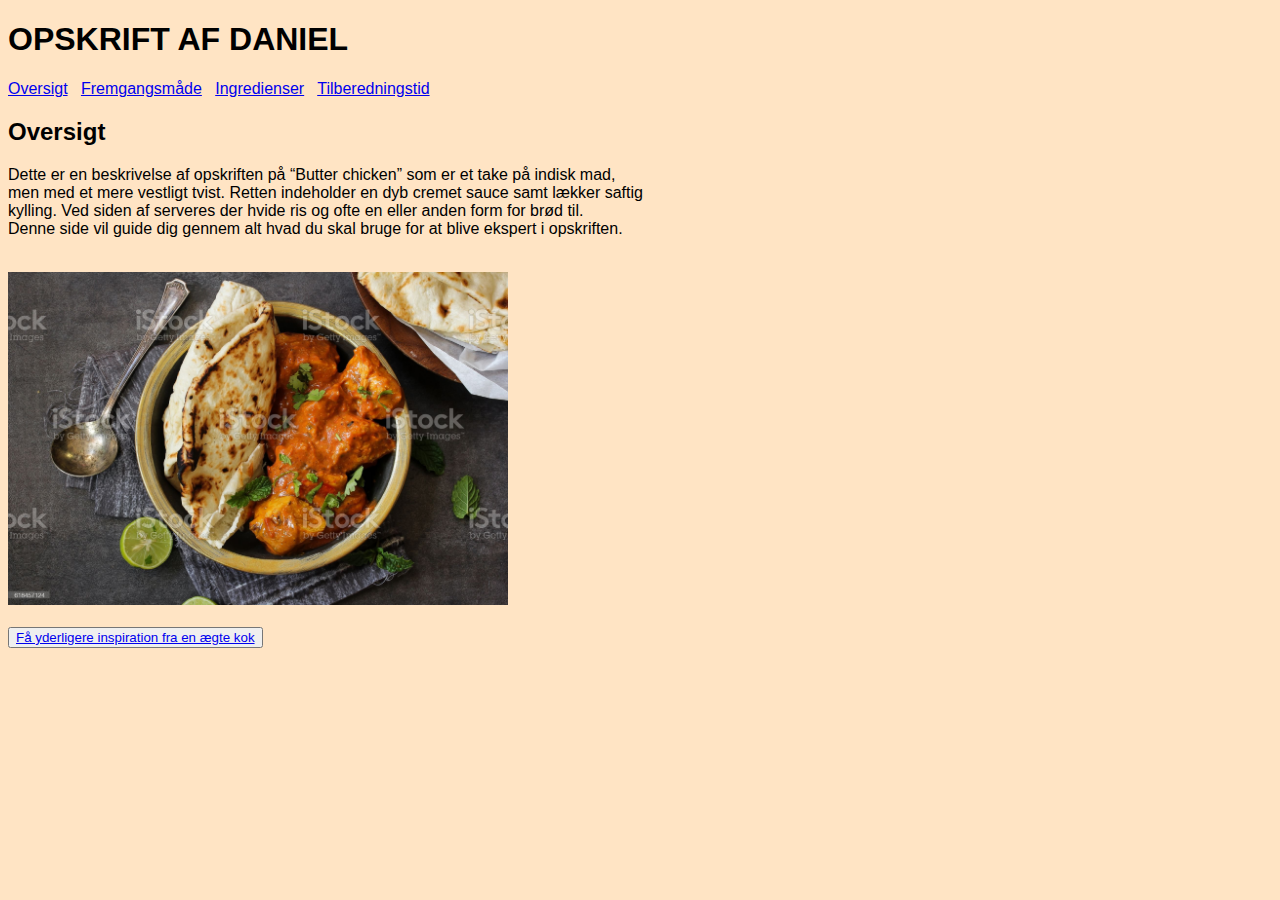
==== index.html @ e33acff2 "Delt op i 4 forskellige html filer" ====
<!DOCTYPE html>
<html lang="en">
  <head>
    <meta charset="UTF-8" />
    <meta http-equiv="X-UA-Compatible" content="IE=edge" />
    <meta name="viewport" content="width=device-width, initial-scale=1.0" />
    <title>Min bedste opskrift</title>
    <link rel="stylesheet" href="app.css" />
  </head>
  <body>
    <header>
      <h1>Opskrift af daniel</h1>
    </header>
    <section class="navigation">
      <a href="index.html">Oversigt</a>
      &nbsp;
      <a href="./beskrivelse.html">Fremgangsmåde</a>
      &nbsp;
      <a href="./Ingredienser.html">Ingredienser</a>
      &nbsp;
      <a href="./Tilberedningstid.html">Tilberedningstid</a>
    </section>
    <section class="beskrivelse">
      <h2>Oversigt</h2>
      <p>
        Dette er en beskrivelse af opskriften på “Butter chicken” som er et take
        på indisk mad,<br />
        men med et mere vestligt tvist.&nbsp;Retten indeholder en dyb cremet
        sauce samt lækker saftig <br />
        kylling.&nbsp;Ved siden af serveres der hvide ris og ofte en eller anden
        form for brød til.<br />
        Denne side vil guide dig gennem alt hvad du skal bruge for at blive
        ekspert i opskriften.
      </p>
      <br />
      <img src="/Other/butterchicken.jpg" alt="butterchicken" width="500px" />
      <br />
      <br />
      <button>
        <a
          href="https://www.joshuaweissman.com/post/making-butter-chicken-faster-than-a-restaurant-but-faster"
          target="_blank"
        >
          Få yderligere inspiration fra en ægte kok
        </a>
      </button>
    </section>
    <script src="app.js"></script>
  </body>
</html>
---- app.css ----
header {
  font-family: "Gill Sans", "Gill Sans MT", Calibri, "Trebuchet MS", sans-serif;
  text-transform: uppercase;
}
body {
  font-family: "Gill Sans", "Gill Sans MT", Calibri, "Trebuchet MS", sans-serif;
  background-color: bisque;
}
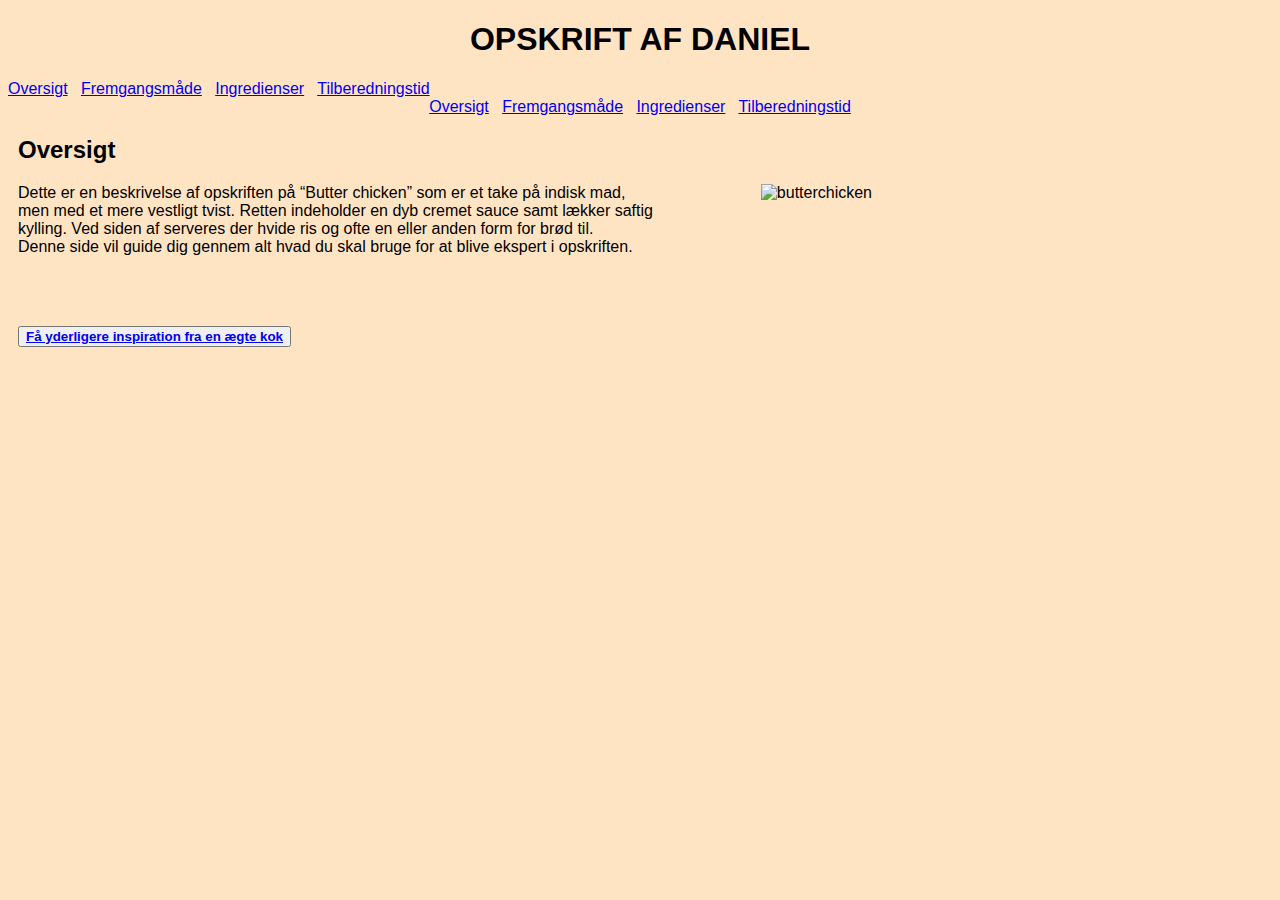
==== commit 693dbae8: "nye ændringer" ====
--- a/index.html
+++ b/index.html
@@ -20,8 +20,20 @@
       &nbsp;
       <a href="./Tilberedningstid.html">Tilberedningstid</a>
     </section>
+    <div class="navigationbar">
+      <a href="index.html">Oversigt</a>
+      &nbsp;
+      <a href="./beskrivelse.html">Fremgangsmåde</a>
+      &nbsp;
+      <a href="./Ingredienser.html">Ingredienser</a>
+      &nbsp;
+      <a href="./Tilberedningstid.html">Tilberedningstid</a>
+    </div>
     <section class="beskrivelse">
       <h2>Oversigt</h2>
+      <div class="image">
+        <img src="/other/butterchicken.jpg" alt="butterchicken" width="500px" />
+      </div>
       <p>
         Dette er en beskrivelse af opskriften på “Butter chicken” som er et take
         på indisk mad,<br />
@@ -33,7 +45,7 @@
         ekspert i opskriften.
       </p>
       <br />
-      <img src="/Other/butterchicken.jpg" alt="butterchicken" width="500px" />
+
       <br />
       <br />
       <button>
--- a/app.css
+++ b/app.css
@@ -1,8 +1,41 @@
+/* Det her er stylingen for overskriften */
 header {
   font-family: "Gill Sans", "Gill Sans MT", Calibri, "Trebuchet MS", sans-serif;
   text-transform: uppercase;
+  text-align: center;
 }
+/* Det her er stylingen for body elementerne */
 body {
   font-family: "Gill Sans", "Gill Sans MT", Calibri, "Trebuchet MS", sans-serif;
   background-color: bisque;
 }
+/* Det her er stylingen for href når musen er placeret henover */
+a:hover {
+  color: black;
+}
+/* Det her er stylingen for listerne i fremgangsmåde og ingredienser */
+.fremgangsmåde li,
+.ingredienser li {
+  font-style: italic;
+}
+/* Det her er styling til størrelse på det billede der er indsat på siden */
+img {
+  width: 350px;
+}
+/* Det her er styling der går skrifttypen fed på mit button element */
+button {
+  font-weight: bold;
+}
+.image {
+  float: right;
+  margin: 0px 400px 15px 100px;
+}
+.beskrivelse,
+.fremgangsmåde,
+.ingredienser,
+.tilberedningstid {
+  margin-left: 10px;
+}
+.navigationbar {
+  text-align: center;
+}
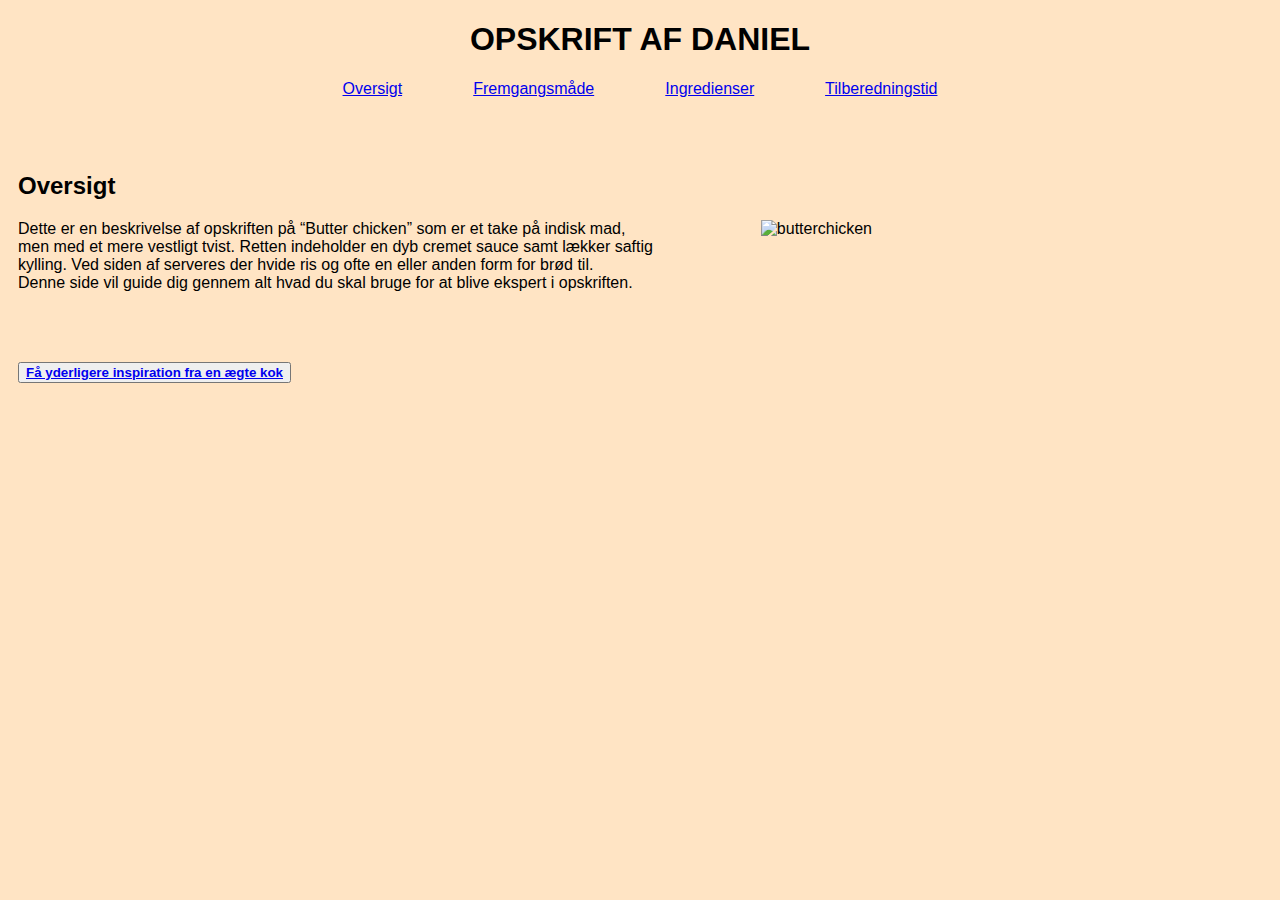
==== commit 23c05c00: "centered the navigation bar" ====
--- a/index.html
+++ b/index.html
@@ -11,24 +11,17 @@
     <header>
       <h1>Opskrift af daniel</h1>
     </header>
-    <section class="navigation">
-      <a href="index.html">Oversigt</a>
-      &nbsp;
-      <a href="./beskrivelse.html">Fremgangsmåde</a>
-      &nbsp;
-      <a href="./Ingredienser.html">Ingredienser</a>
-      &nbsp;
-      <a href="./Tilberedningstid.html">Tilberedningstid</a>
-    </section>
+
     <div class="navigationbar">
       <a href="index.html">Oversigt</a>
-      &nbsp;
+      &nbsp; &nbsp;&nbsp;&nbsp;&nbsp;&nbsp;&nbsp; &nbsp;&nbsp;&nbsp;&nbsp;&nbsp;
       <a href="./beskrivelse.html">Fremgangsmåde</a>
-      &nbsp;
+      &nbsp; &nbsp;&nbsp;&nbsp;&nbsp;&nbsp;&nbsp; &nbsp;&nbsp;&nbsp;&nbsp;&nbsp;
       <a href="./Ingredienser.html">Ingredienser</a>
-      &nbsp;
+      &nbsp; &nbsp;&nbsp;&nbsp;&nbsp;&nbsp;&nbsp; &nbsp;&nbsp;&nbsp;&nbsp;&nbsp;
       <a href="./Tilberedningstid.html">Tilberedningstid</a>
     </div>
+    <br /><br /><br />
     <section class="beskrivelse">
       <h2>Oversigt</h2>
       <div class="image">
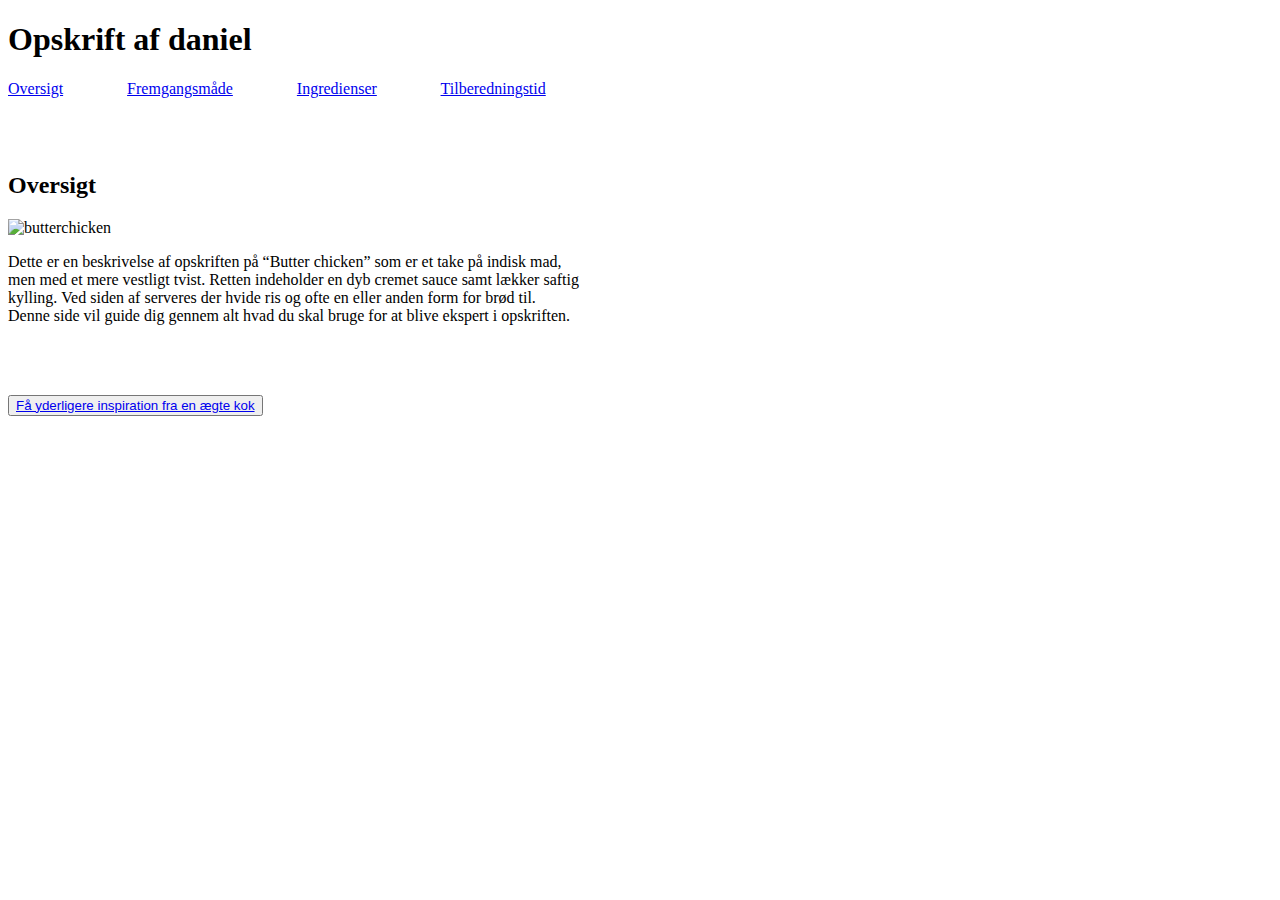
==== commit c9bef622: "started over" ====
--- a/index.html
+++ b/index.html
@@ -25,7 +25,11 @@
     <section class="beskrivelse">
       <h2>Oversigt</h2>
       <div class="image">
-        <img src="/other/butterchicken.jpg" alt="butterchicken" width="500px" />
+        <img
+          src="https://cdn.pixabay.com/photo/2021/07/14/09/29/food-6465556_960_720.jpg"
+          alt="butterchicken"
+          width="500px"
+        />
       </div>
       <p>
         Dette er en beskrivelse af opskriften på “Butter chicken” som er et take
--- a/app.css
+++ b/app.css
@@ -1,41 +1,10 @@
-/* Det her er stylingen for overskriften */
-header {
-  font-family: "Gill Sans", "Gill Sans MT", Calibri, "Trebuchet MS", sans-serif;
-  text-transform: uppercase;
-  text-align: center;
+.knapper {
+  height: 30px;
+  width: 120px;
 }
-/* Det her er stylingen for body elementerne */
-body {
-  font-family: "Gill Sans", "Gill Sans MT", Calibri, "Trebuchet MS", sans-serif;
-  background-color: bisque;
+
+.knapper {
+  display: grid;
+  grid-template-columns: min-content min-content min-content min-content;
+  grid-gap: 60px;
 }
-/* Det her er stylingen for href når musen er placeret henover */
-a:hover {
-  color: black;
-}
-/* Det her er stylingen for listerne i fremgangsmåde og ingredienser */
-.fremgangsmåde li,
-.ingredienser li {
-  font-style: italic;
-}
-/* Det her er styling til størrelse på det billede der er indsat på siden */
-img {
-  width: 350px;
-}
-/* Det her er styling der går skrifttypen fed på mit button element */
-button {
-  font-weight: bold;
-}
-.image {
-  float: right;
-  margin: 0px 400px 15px 100px;
-}
-.beskrivelse,
-.fremgangsmåde,
-.ingredienser,
-.tilberedningstid {
-  margin-left: 10px;
-}
-.navigationbar {
-  text-align: center;
-}
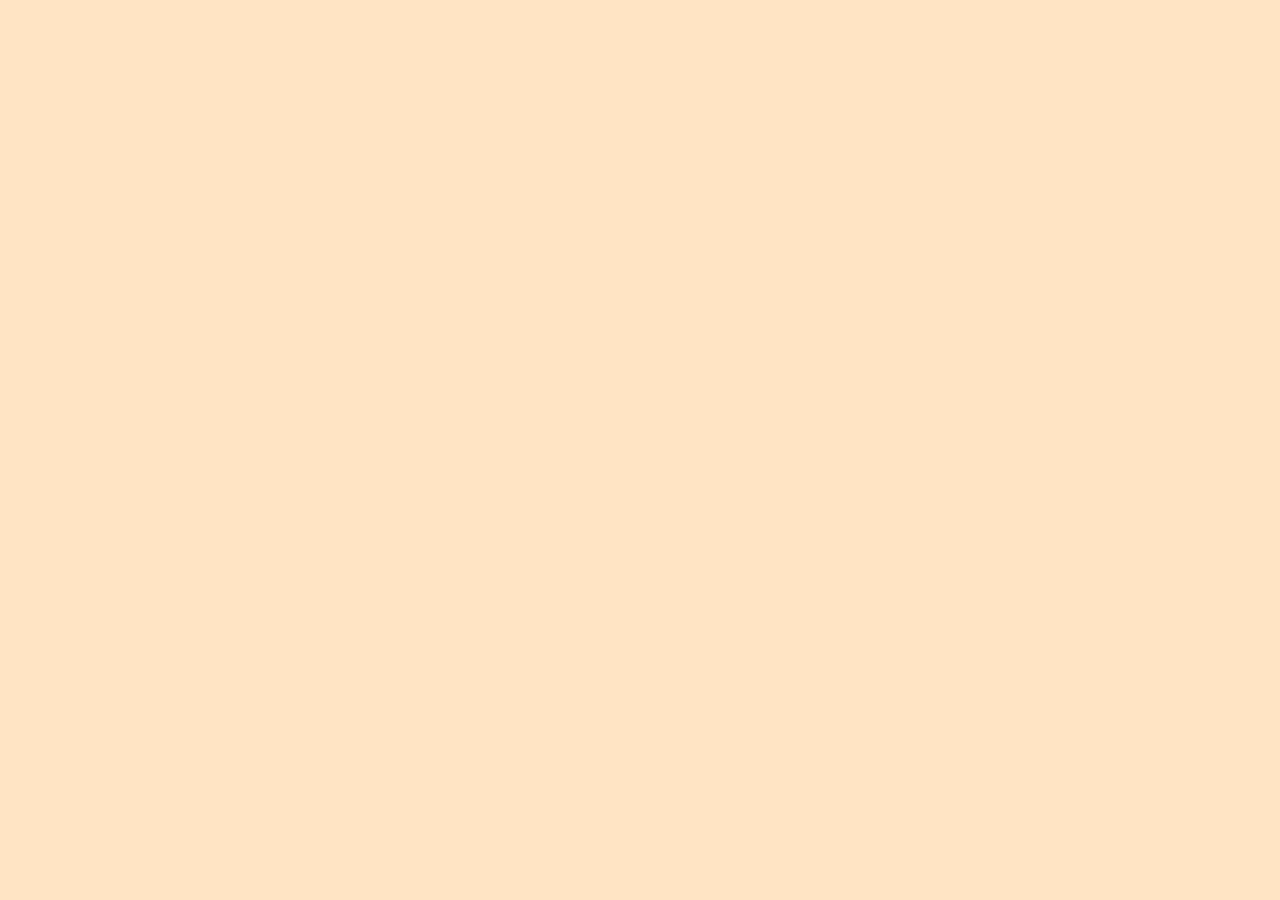
==== commit f3cbc82c: "S" ====
--- a/index.html
+++ b/index.html
@@ -8,52 +8,6 @@
     <link rel="stylesheet" href="app.css" />
   </head>
   <body>
-    <header>
-      <h1>Opskrift af daniel</h1>
-    </header>
-
-    <div class="navigationbar">
-      <a href="index.html">Oversigt</a>
-      &nbsp; &nbsp;&nbsp;&nbsp;&nbsp;&nbsp;&nbsp; &nbsp;&nbsp;&nbsp;&nbsp;&nbsp;
-      <a href="./beskrivelse.html">Fremgangsmåde</a>
-      &nbsp; &nbsp;&nbsp;&nbsp;&nbsp;&nbsp;&nbsp; &nbsp;&nbsp;&nbsp;&nbsp;&nbsp;
-      <a href="./Ingredienser.html">Ingredienser</a>
-      &nbsp; &nbsp;&nbsp;&nbsp;&nbsp;&nbsp;&nbsp; &nbsp;&nbsp;&nbsp;&nbsp;&nbsp;
-      <a href="./Tilberedningstid.html">Tilberedningstid</a>
-    </div>
-    <br /><br /><br />
-    <section class="beskrivelse">
-      <h2>Oversigt</h2>
-      <div class="image">
-        <img
-          src="https://cdn.pixabay.com/photo/2021/07/14/09/29/food-6465556_960_720.jpg"
-          alt="butterchicken"
-          width="500px"
-        />
-      </div>
-      <p>
-        Dette er en beskrivelse af opskriften på “Butter chicken” som er et take
-        på indisk mad,<br />
-        men med et mere vestligt tvist.&nbsp;Retten indeholder en dyb cremet
-        sauce samt lækker saftig <br />
-        kylling.&nbsp;Ved siden af serveres der hvide ris og ofte en eller anden
-        form for brød til.<br />
-        Denne side vil guide dig gennem alt hvad du skal bruge for at blive
-        ekspert i opskriften.
-      </p>
-      <br />
-
-      <br />
-      <br />
-      <button>
-        <a
-          href="https://www.joshuaweissman.com/post/making-butter-chicken-faster-than-a-restaurant-but-faster"
-          target="_blank"
-        >
-          Få yderligere inspiration fra en ægte kok
-        </a>
-      </button>
-    </section>
     <script src="app.js"></script>
   </body>
 </html>
--- a/app.css
+++ b/app.css
@@ -1,10 +1,32 @@
 .knapper {
-  height: 30px;
-  width: 120px;
+  display: grid;
+  grid-template-columns: repeat(4, 1fr);
+  grid-template-rows: repeat(2, 1fr);
+  width: 100%;
+}
+.liste ul {
+  display: grid;
+  grid-template-columns: repeat(3, 1fr);
+  grid-template-rows: repeat(2, 1fr);
 }
 
-.knapper {
-  display: grid;
-  grid-template-columns: min-content min-content min-content min-content;
-  grid-gap: 60px;
+body {
+  margin-left: 0%;
+  margin-right: 0%;
 }
+header {
+  color: orange;
+  text-align: center;
+}
+.knapper button {
+  cursor: pointer;
+  background-color: aliceblue;
+  border: none;
+  font-style: italic;
+}
+body {
+  background-color: bisque;
+}
+.knapper p {
+  font-weight: bold;
+}
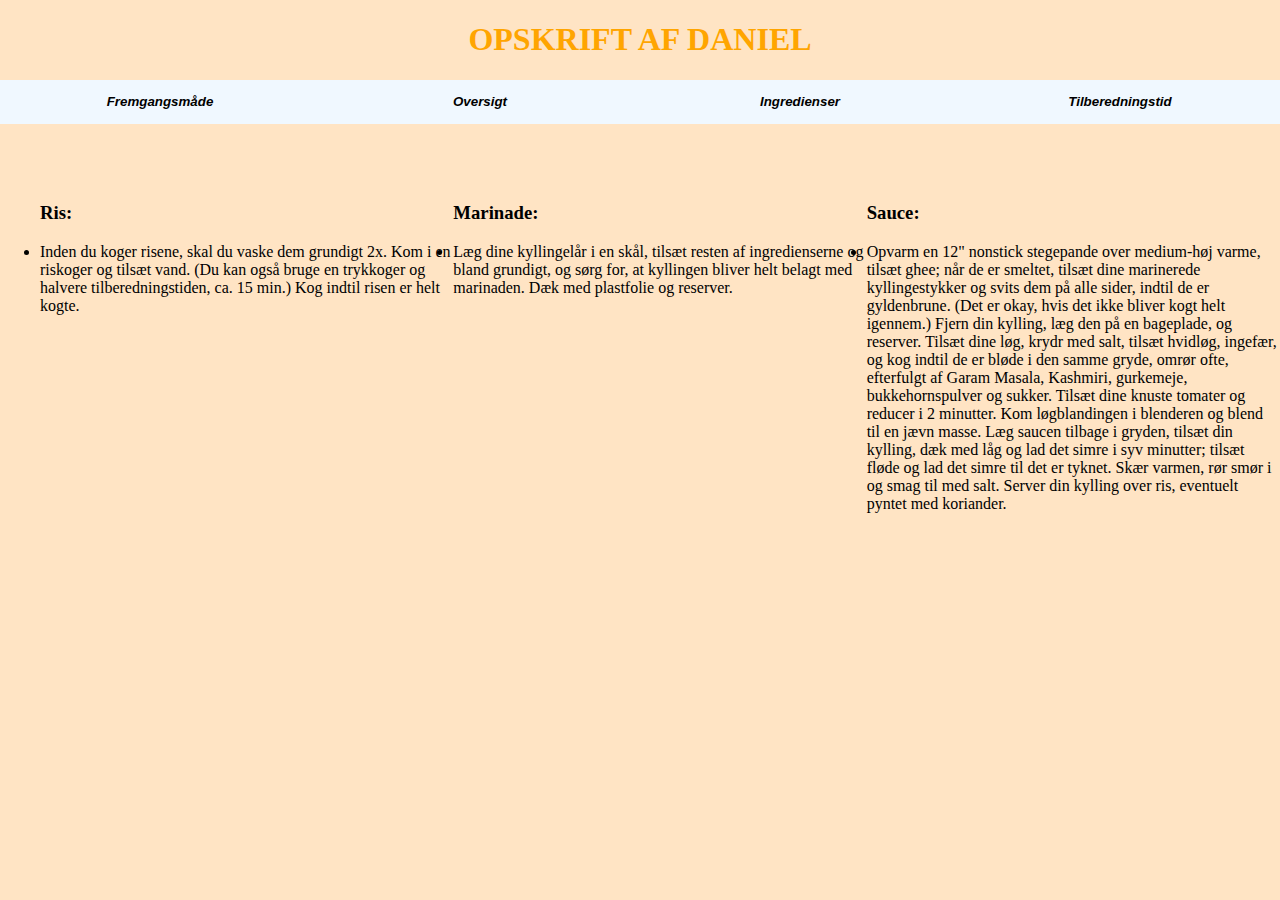
==== commit c4de4162: "Update index.html" ====
--- a/index.html
+++ b/index.html
@@ -5,9 +5,73 @@
     <meta http-equiv="X-UA-Compatible" content="IE=edge" />
     <meta name="viewport" content="width=device-width, initial-scale=1.0" />
     <title>Min bedste opskrift</title>
+  </head>
+  <header>
+    <h1>OPSKRIFT AF DANIEL</h1>
+  </header>
+
+  <body>
+    <section class="knapper">
+      <button
+        class="beskrivelse"
+        onclick="window.location.href='./beskrivelse.html';"
+      >
+        <p>Fremgangsmåde</p>
+      </button>
+      <button class="Oversigt" onclick="window.location.href='./index.html';">
+        <p>Oversigt</p>
+      </button>
+      <button
+        class="Ingredienser"
+        onclick="window.location.href='./Ingredienser.html';"
+      >
+        <p>Ingredienser</p>
+      </button>
+      <button
+        class="Tilberedningstid"
+        onclick="window.location.href='./tilberedningstid.html';"
+      >
+        <p>Tilberedningstid</p>
+      </button>
+    </section>
+    <section class="liste">
+      <ul>
+        <div class="listeelement">
+          <h3>Ris:</h3>
+          <li>
+            Inden du koger risene, skal du vaske dem grundigt 2x. Kom i en
+            riskoger og tilsæt vand. (Du kan også bruge en trykkoger og halvere
+            tilberedningstiden, ca. 15 min.) Kog indtil risen er helt kogte.
+          </li>
+        </div>
+        <div class="listeelement">
+          <h3>Marinade:</h3>
+          <li>
+            Læg dine kyllingelår i en skål, tilsæt resten af ingredienserne og
+            bland grundigt, og sørg for, at kyllingen bliver helt belagt med
+            marinaden. Dæk med plastfolie og reserver.
+          </li>
+        </div>
+        <div class="listeelement">
+          <h3>Sauce:</h3>
+          <li class="sauce">
+            Opvarm en 12" nonstick stegepande over medium-høj varme, tilsæt
+            ghee; når de er smeltet, tilsæt dine marinerede kyllingestykker og
+            svits dem på alle sider, indtil de er gyldenbrune. (Det er okay,
+            hvis det ikke bliver kogt helt igennem.) Fjern din kylling, læg den
+            på en bageplade, og reserver. Tilsæt dine løg, krydr med salt,
+            tilsæt hvidløg, ingefær, og kog indtil de er bløde i den samme
+            gryde, omrør ofte, efterfulgt af Garam Masala, Kashmiri, gurkemeje,
+            bukkehornspulver og sukker. Tilsæt dine knuste tomater og reducer i
+            2 minutter. Kom løgblandingen i blenderen og blend til en jævn
+            masse. Læg saucen tilbage i gryden, tilsæt din kylling, dæk med låg
+            og lad det simre i syv minutter; tilsæt fløde og lad det simre til
+            det er tyknet. Skær varmen, rør smør i og smag til med salt. Server
+            din kylling over ris, eventuelt pyntet med koriander.
+          </li>
+        </div>
+      </ul>
+    </section>
     <link rel="stylesheet" href="app.css" />
-  </head>
-  <body>
-    <script src="app.js"></script>
   </body>
 </html>
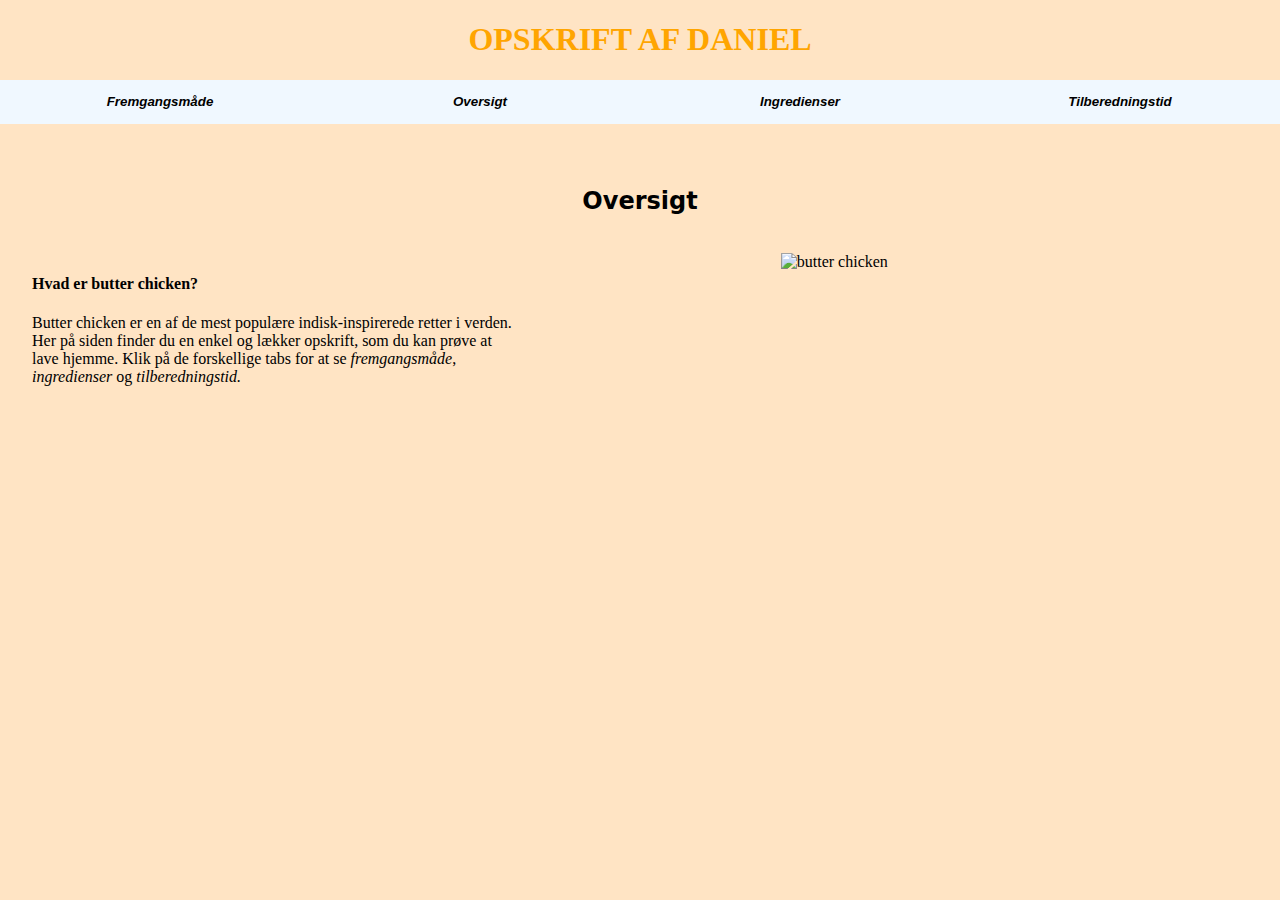
==== commit 60a50473: "almost done now" ====
--- a/index.html
+++ b/index.html
@@ -34,43 +34,21 @@
         <p>Tilberedningstid</p>
       </button>
     </section>
-    <section class="liste">
-      <ul>
-        <div class="listeelement">
-          <h3>Ris:</h3>
-          <li>
-            Inden du koger risene, skal du vaske dem grundigt 2x. Kom i en
-            riskoger og tilsæt vand. (Du kan også bruge en trykkoger og halvere
-            tilberedningstiden, ca. 15 min.) Kog indtil risen er helt kogte.
-          </li>
-        </div>
-        <div class="listeelement">
-          <h3>Marinade:</h3>
-          <li>
-            Læg dine kyllingelår i en skål, tilsæt resten af ingredienserne og
-            bland grundigt, og sørg for, at kyllingen bliver helt belagt med
-            marinaden. Dæk med plastfolie og reserver.
-          </li>
-        </div>
-        <div class="listeelement">
-          <h3>Sauce:</h3>
-          <li class="sauce">
-            Opvarm en 12" nonstick stegepande over medium-høj varme, tilsæt
-            ghee; når de er smeltet, tilsæt dine marinerede kyllingestykker og
-            svits dem på alle sider, indtil de er gyldenbrune. (Det er okay,
-            hvis det ikke bliver kogt helt igennem.) Fjern din kylling, læg den
-            på en bageplade, og reserver. Tilsæt dine løg, krydr med salt,
-            tilsæt hvidløg, ingefær, og kog indtil de er bløde i den samme
-            gryde, omrør ofte, efterfulgt af Garam Masala, Kashmiri, gurkemeje,
-            bukkehornspulver og sukker. Tilsæt dine knuste tomater og reducer i
-            2 minutter. Kom løgblandingen i blenderen og blend til en jævn
-            masse. Læg saucen tilbage i gryden, tilsæt din kylling, dæk med låg
-            og lad det simre i syv minutter; tilsæt fløde og lad det simre til
-            det er tyknet. Skær varmen, rør smør i og smag til med salt. Server
-            din kylling over ris, eventuelt pyntet med koriander.
-          </li>
-        </div>
-      </ul>
+    <h2>Oversigt</h2>
+
+    <section class="intro">
+      <section class="text">
+        <h4>Hvad er butter chicken?</h4>
+        Butter chicken er en af de mest populære indisk-inspirerede retter i
+        verden. Her på siden finder du en enkel og lækker opskrift, som du kan
+        prøve at lave hjemme. Klik på de forskellige tabs for at se
+        <em>fremgangsmåde</em>, <em> ingredienser</em> og
+        <em>tilberedningstid.</em>
+      </section>
+      <img
+        src="https://cdn.pixabay.com/photo/2020/05/10/13/53/naan-5154130_960_720.jpg"
+        alt="butter chicken"
+      />
     </section>
     <link rel="stylesheet" href="app.css" />
   </body>
--- a/app.css
+++ b/app.css
@@ -4,10 +4,26 @@
   grid-template-rows: repeat(2, 1fr);
   width: 100%;
 }
-.liste ul {
+.liste {
   display: grid;
   grid-template-columns: repeat(3, 1fr);
-  grid-template-rows: repeat(2, 1fr);
+  grid-template-rows: repeat(1, 1fr);
+}
+.ris {
+  grid-column: 1/2;
+  grid-row: 1/2;
+  margin-bottom: 1%;
+}
+.marinade {
+  grid-column: 2/3;
+  grid-row: 1/2;
+  margin-bottom: 1%;
+}
+.sauce {
+  grid-column: 3/3;
+  grid-row: 1/2;
+  margin-bottom: 1%;
+  margin-right: 8%;
 }
 
 body {
@@ -30,3 +46,49 @@
 .knapper p {
   font-weight: bold;
 }
+h2 {
+  text-align: center;
+  font-family: system-ui, -apple-system, BlinkMacSystemFont, "Segoe UI", Roboto,
+    Oxygen, Ubuntu, Cantarell, "Open Sans", "Helvetica Neue", sans-serif;
+  margin-bottom: 3%;
+}
+.ingredienser ul {
+  display: grid;
+  grid-template-columns: repeat(3, 1fr);
+  grid-template-rows: repeat(1, 1fr);
+}
+.ingredienser ul {
+  margin-left: 10%;
+}
+.intro {
+  display: grid;
+  grid-template-columns: repeat(2, 1fr);
+  grid-template-rows: repeat(1, 1fr);
+}
+.text {
+  grid-column: 1/2;
+  margin-left: 5%;
+  margin-right: 20%;
+}
+.intro img {
+  height: 300px;
+  margin-left: 22%;
+}
+.billeder {
+  display: grid;
+  grid-template-columns: repeat(3, 1fr);
+  grid-template-rows: repeat(1, 1fr);
+}
+.billeder {
+  margin-left: 13%;
+}
+.howto {
+  display: grid;
+  grid-template-columns: repeat(1, 1fr);
+  grid-template-rows: repeat(1, 1fr);
+}
+.howtopic {
+  margin-top: 1%;
+  margin-left: 27%;
+  height: 190px;
+}
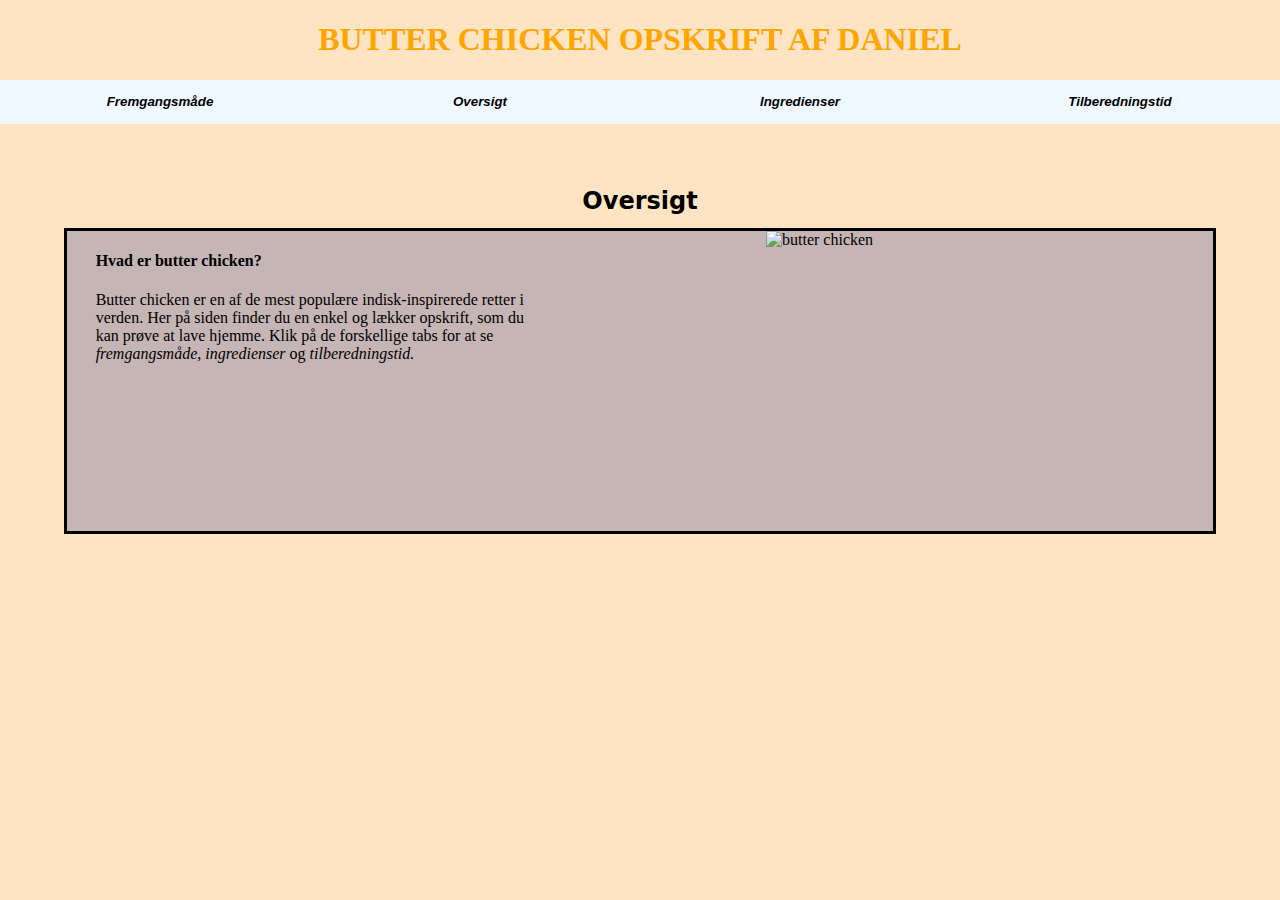
==== commit 612290ef: "final" ====
--- a/index.html
+++ b/index.html
@@ -7,7 +7,7 @@
     <title>Min bedste opskrift</title>
   </head>
   <header>
-    <h1>OPSKRIFT AF DANIEL</h1>
+    <h1>BUTTER CHICKEN OPSKRIFT AF DANIEL</h1>
   </header>
 
   <body>
--- a/app.css
+++ b/app.css
@@ -8,18 +8,26 @@
   display: grid;
   grid-template-columns: repeat(3, 1fr);
   grid-template-rows: repeat(1, 1fr);
+  column-gap: 1%;
+  margin-left: 2%;
 }
 .ris {
+  background-color: rgb(197, 181, 181);
+  border: solid black;
   grid-column: 1/2;
   grid-row: 1/2;
   margin-bottom: 1%;
 }
 .marinade {
+  background-color: rgb(197, 181, 181);
+  border: solid black;
   grid-column: 2/3;
   grid-row: 1/2;
   margin-bottom: 1%;
 }
 .sauce {
+  background-color: rgb(197, 181, 181);
+  border: solid black;
   grid-column: 3/3;
   grid-row: 1/2;
   margin-bottom: 1%;
@@ -50,20 +58,23 @@
   text-align: center;
   font-family: system-ui, -apple-system, BlinkMacSystemFont, "Segoe UI", Roboto,
     Oxygen, Ubuntu, Cantarell, "Open Sans", "Helvetica Neue", sans-serif;
-  margin-bottom: 3%;
+  margin-bottom: 1%;
 }
 .ingredienser ul {
   display: grid;
   grid-template-columns: repeat(3, 1fr);
   grid-template-rows: repeat(1, 1fr);
+  background-color: rgb(197, 181, 181);
+  border: solid black;
 }
-.ingredienser ul {
-  margin-left: 10%;
-}
+
 .intro {
   display: grid;
   grid-template-columns: repeat(2, 1fr);
   grid-template-rows: repeat(1, 1fr);
+  background-color: rgb(197, 181, 181);
+  border: solid black;
+  margin-inline: 5%;
 }
 .text {
   grid-column: 1/2;
@@ -89,6 +100,57 @@
 }
 .howtopic {
   margin-top: 1%;
-  margin-left: 27%;
-  height: 190px;
+  margin-left: 35%;
+  height: 130px;
 }
+.tid {
+  display: grid;
+  grid-template-areas:
+    "overskrift overskrift overskrift"
+    "aside1 tekst aside2"
+    "fodnote fodnote fodnote";
+}
+.overskrift {
+  grid-area: overskrift;
+}
+.aside1 {
+  grid-area: aside1;
+}
+.aside2 {
+  grid-area: aside2;
+}
+
+.tekst {
+  background-color: rgb(197, 181, 181);
+  border: solid black;
+  grid-area: tekst;
+  width: 40vw;
+  margin-right: 5vw;
+  margin-left: 5vw;
+}
+.fodnote {
+  grid-area: fodnote;
+}
+.aside1 img {
+  width: 20vw;
+  margin-left: 5vw;
+}
+.aside2 img {
+  width: 20vw;
+  margin-right: 5vw;
+}
+.tekst p,
+h3 {
+  width: 70%;
+  margin: auto;
+}
+.fodnote h2 {
+  margin-top: 3%;
+  text-align: center;
+}
+.liste h3 {
+  margin-right: 30%;
+}
+.ingredienser h3 {
+  margin-right: 30%;
+}
